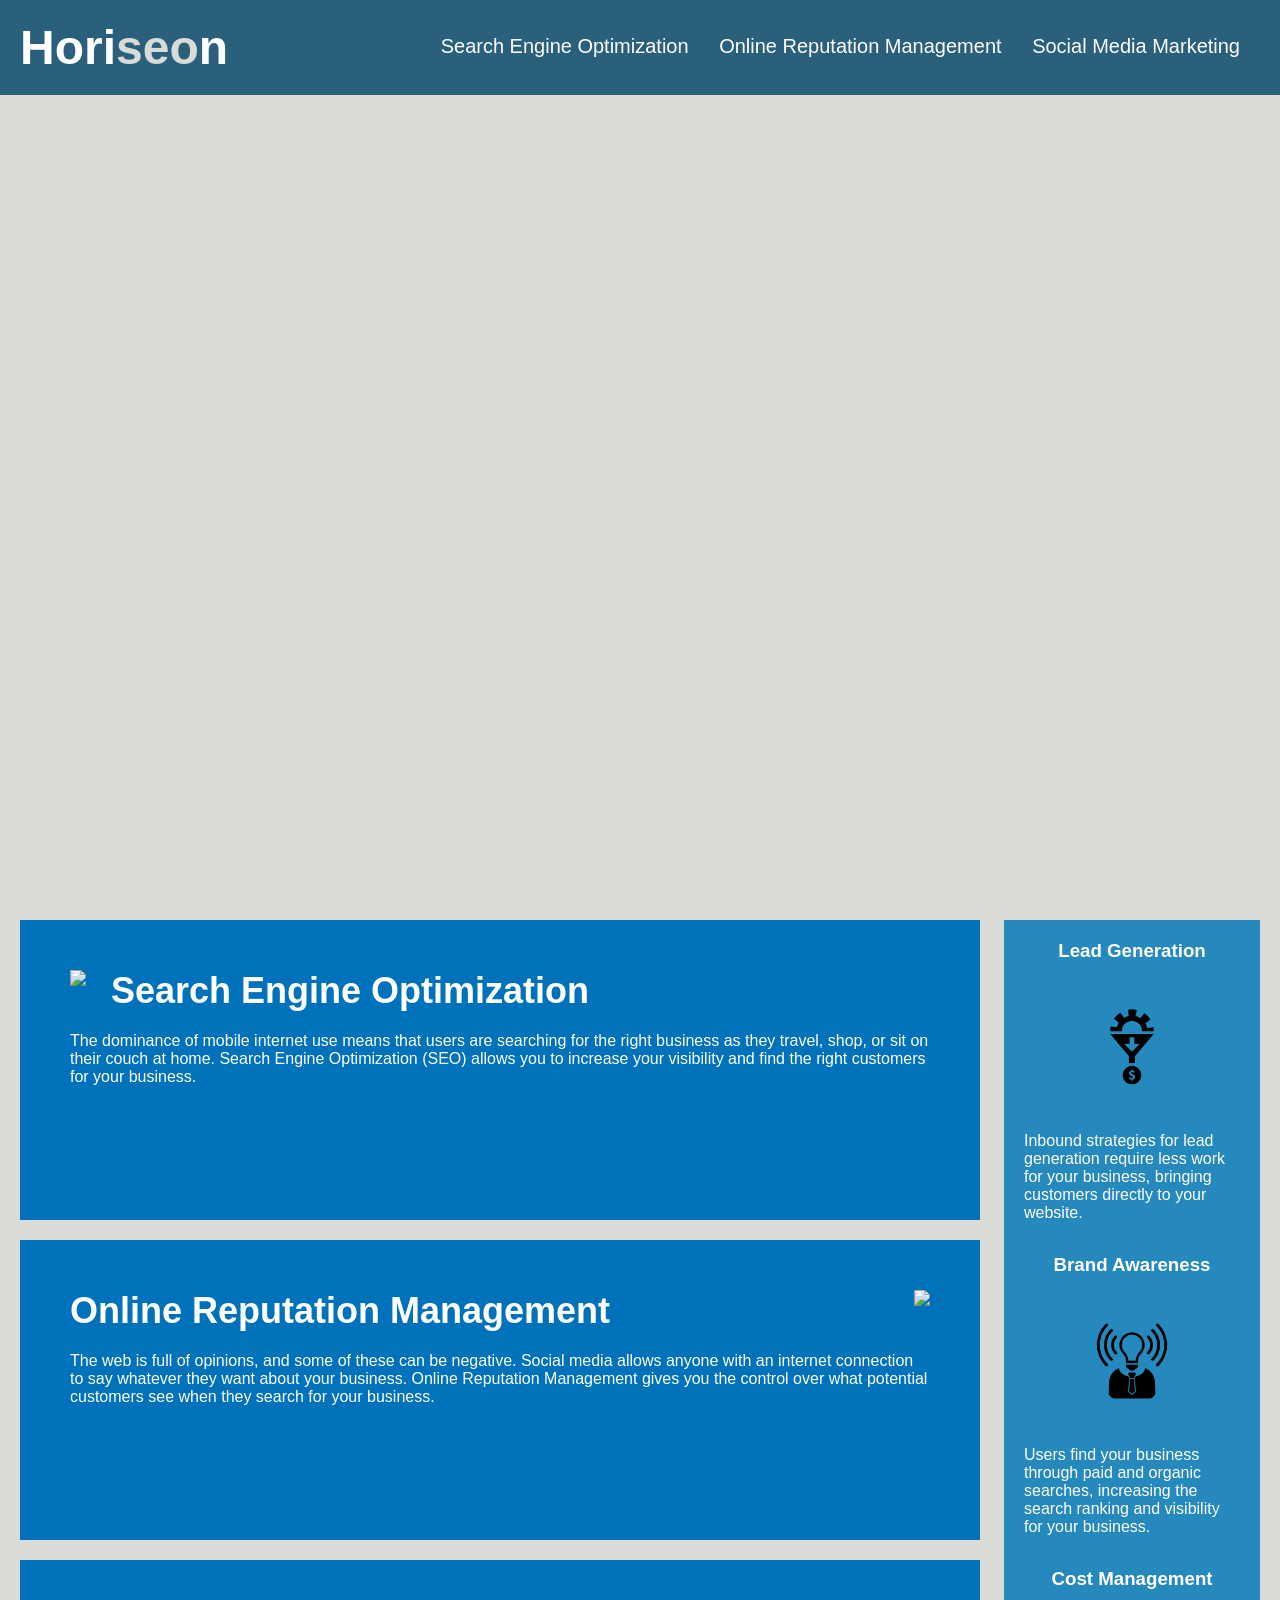
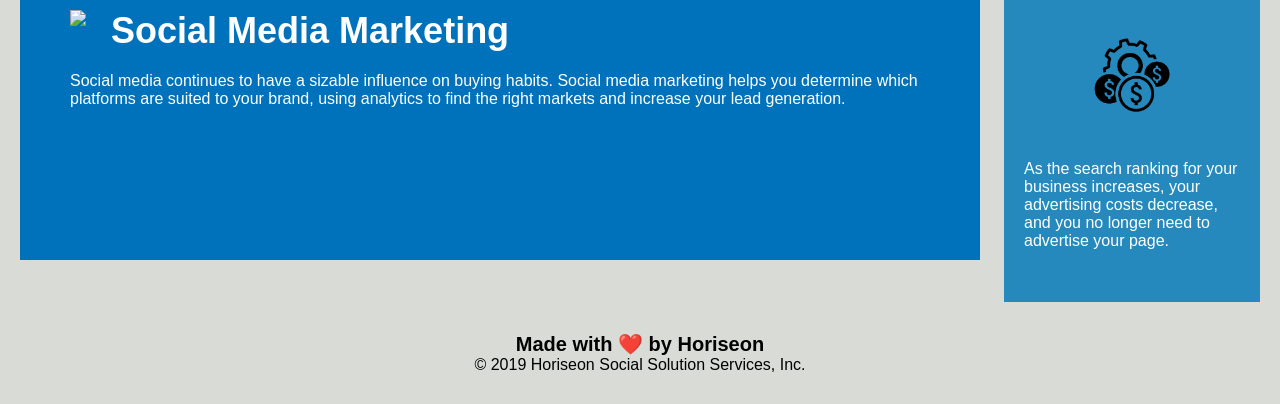
==== index.html @ 1d554aaf "rearranged files" ====
<!DOCTYPE html>
<html lang="en-us">

<head>
    <meta charset="UTF-8" />
    <link rel="stylesheet" href="./assets/css/style.css">
    <title>Marketing Tactics</title>
</head>

<body>
    <div class="header">
        <h1>Hori<span class="seo">seo</span>n</h1>
        <div>
            <ul>
                <li>
                    <a href="#search-engine-optimization">Search Engine Optimization</a>
                </li>
                <li>
                    <a href="#online-reputation-management">Online Reputation Management</a>
                </li>
                <li>
                    <a href="#social-media-marketing">Social Media Marketing</a>
                </li>
            </ul>
        </div>
    </div>
    <div class="hero"></div>
    <div class="content">
        <div id="search-engine-optimization" class="search-engine-optimization">
            <img src="./assets/images/search-engine-optimization.jpg" class="float-left" />
            <h2>Search Engine Optimization</h2>
            <p>
                The dominance of mobile internet use means that users are searching for the right business as they travel, shop, or sit on their couch at home. Search Engine Optimization (SEO) allows you to increase your visibility and find the right customers for your business.
            </p>
        </div>
        <div id="online-reputation-management" class="online-reputation-management">
            <img src="./assets/images/online-reputation-management.jpg" class="float-right" />
            <h2>Online Reputation Management</h2>
            <p>
                The web is full of opinions, and some of these can be negative. Social media allows anyone with an internet connection to say whatever they want about your business. Online Reputation Management gives you the control over what potential customers see when they search for your business.
            </p>
        </div>
        <div id="social-media-marketing" class="social-media-marketing">
            <img src="./assets/images/social-media-marketing.jpg" class="float-left" />
            <h2>Social Media Marketing</h2>
            <p>
                Social media continues to have a sizable influence on buying habits. Social media marketing helps you determine which platforms are suited to your brand, using analytics to find the right markets and increase your lead generation.
            </p>
        </div>
    </div>
    <div class="benefits">
        <div class="benefit-lead">
            <h3>Lead Generation</h3>
            <img src="./assets/images/lead-generation.png" />
            <p>
                Inbound strategies for lead generation require less work for your business, bringing customers directly to your website.
            </p>
        </div>
        <div class="benefit-brand">
            <h3>Brand Awareness</h3>
            <img src="./assets/images/brand-awareness.png" />
            <p>
                Users find your business through paid and organic searches, increasing the search ranking and visibility for your business.
            </p>
        </div>
        <div class="benefit-cost">
            <h3>Cost Management</h3>
            <img src="./assets/images/cost-management.png"></img>
            <p>
                As the search ranking for your business increases, your advertising costs decrease, and you no longer need to advertise your page.
            </p>
        </div>
    </div>
    <div class="footer">
        <h2>Made with ❤️️ by Horiseon</h2>
        <p>
            &copy; 2019 Horiseon Social Solution Services, Inc.
        </p>
    </div>
</body>

</html>
---- assets/css/style.css ----
* {
    box-sizing: border-box;
    padding: 0;
    margin: 0;
}

body {
    background-color: #d9dcd6;
}

.header {
    padding: 20px;
    font-family: 'Trebuchet MS', 'Lucida Sans Unicode', 'Lucida Grande', 'Lucida Sans', Arial, sans-serif;
    background-color: #2a607c;
    color: #ffffff;
}

.header h1 {
    display: inline-block;
    font-size: 48px;
}

.header h1 .seo {
    color: #d9dcd6;
}

.header div {
    padding-top: 15px;
    margin-right: 20px;
    float: right;
    font-family: 'Gill Sans', 'Gill Sans MT', Calibri, 'Trebuchet MS', sans-serif;
    font-size: 20px;
}

.header div ul {
    list-style-type: none;
}

.header div ul li {
    display: inline-block;
    margin-left: 25px;
}

a {
    color: #ffffff;
    text-decoration: none;
}

p {
    font-size: 16px;
}

.hero {
    height: 800px;
    width: 100%;
    margin-bottom: 25px;
    background-image: url("../images/digital-marketing-meeting.jpg");
    background-size: cover;
    background-position: center;
}

.float-left {
    float: left;
    margin-right: 25px;
}

.float-right {
    float: right;
    margin-left: 25px;
}

.content {
    width: 75%;
    display: inline-block;
    margin-left: 20px;
}

.benefits {
    margin-right: 20px;
    padding: 20px;
    clear: both;
    float: right;
    width: 20%;
    height: 100%;
    font-family: 'Gill Sans', 'Gill Sans MT', Calibri, 'Trebuchet MS', sans-serif;
    background-color: #2589bd;
}

.benefit-lead {
    margin-bottom: 32px;
    color: #ffffff;
}

.benefit-brand {
    margin-bottom: 32px;
    color: #ffffff;
}

.benefit-cost {
    margin-bottom: 32px;
    color: #ffffff;
}

.benefit-lead h3 {
    margin-bottom: 10px;
    text-align: center;
}

.benefit-brand h3 {
    margin-bottom: 10px;
    text-align: center;
}

.benefit-cost h3 {
    margin-bottom: 10px;
    text-align: center;
}

.benefit-lead img {
    display: block;
    margin: 10px auto;
    max-width: 150px;
}

.benefit-brand img {
    display: block;
    margin: 10px auto;
    max-width: 150px;
}

.benefit-cost img {
    display: block;
    margin: 10px auto;
    max-width: 150px;
}

.search-engine-optimization {
    margin-bottom: 20px;
    padding: 50px;
    height: 300px;
    font-family: 'Gill Sans', 'Gill Sans MT', Calibri, 'Trebuchet MS', sans-serif;
    background-color: #0072bb;
    color: #ffffff;
}

.online-reputation-management {
    margin-bottom: 20px;
    padding: 50px;
    height: 300px;
    font-family: 'Gill Sans', 'Gill Sans MT', Calibri, 'Trebuchet MS', sans-serif;
    background-color: #0072bb;
    color: #ffffff;
}

.social-media-marketing {
    margin-bottom: 20px;
    padding: 50px;
    height: 300px;
    font-family: 'Gill Sans', 'Gill Sans MT', Calibri, 'Trebuchet MS', sans-serif;
    background-color: #0072bb;
    color: #ffffff;
}

.search-engine-optimization img {
    max-height: 200px;
}

.online-reputation-management img {
    max-height: 200px;
}

.social-media-marketing img {
    max-height: 200px;
}

.search-engine-optimization h2 {
    margin-bottom: 20px;
    font-size: 36px;
}

.online-reputation-management h2 {
    margin-bottom: 20px;
    font-size: 36px;
}

.social-media-marketing h2 {
    margin-bottom: 20px;
    font-size: 36px;
}

.footer {
    padding: 30px;
    clear: both;
    font-family: 'Trebuchet MS', 'Lucida Sans Unicode', 'Lucida Grande', 'Lucida Sans', Arial, sans-serif;
    text-align: center;
}

.footer h2 {
    font-size: 20px;
}
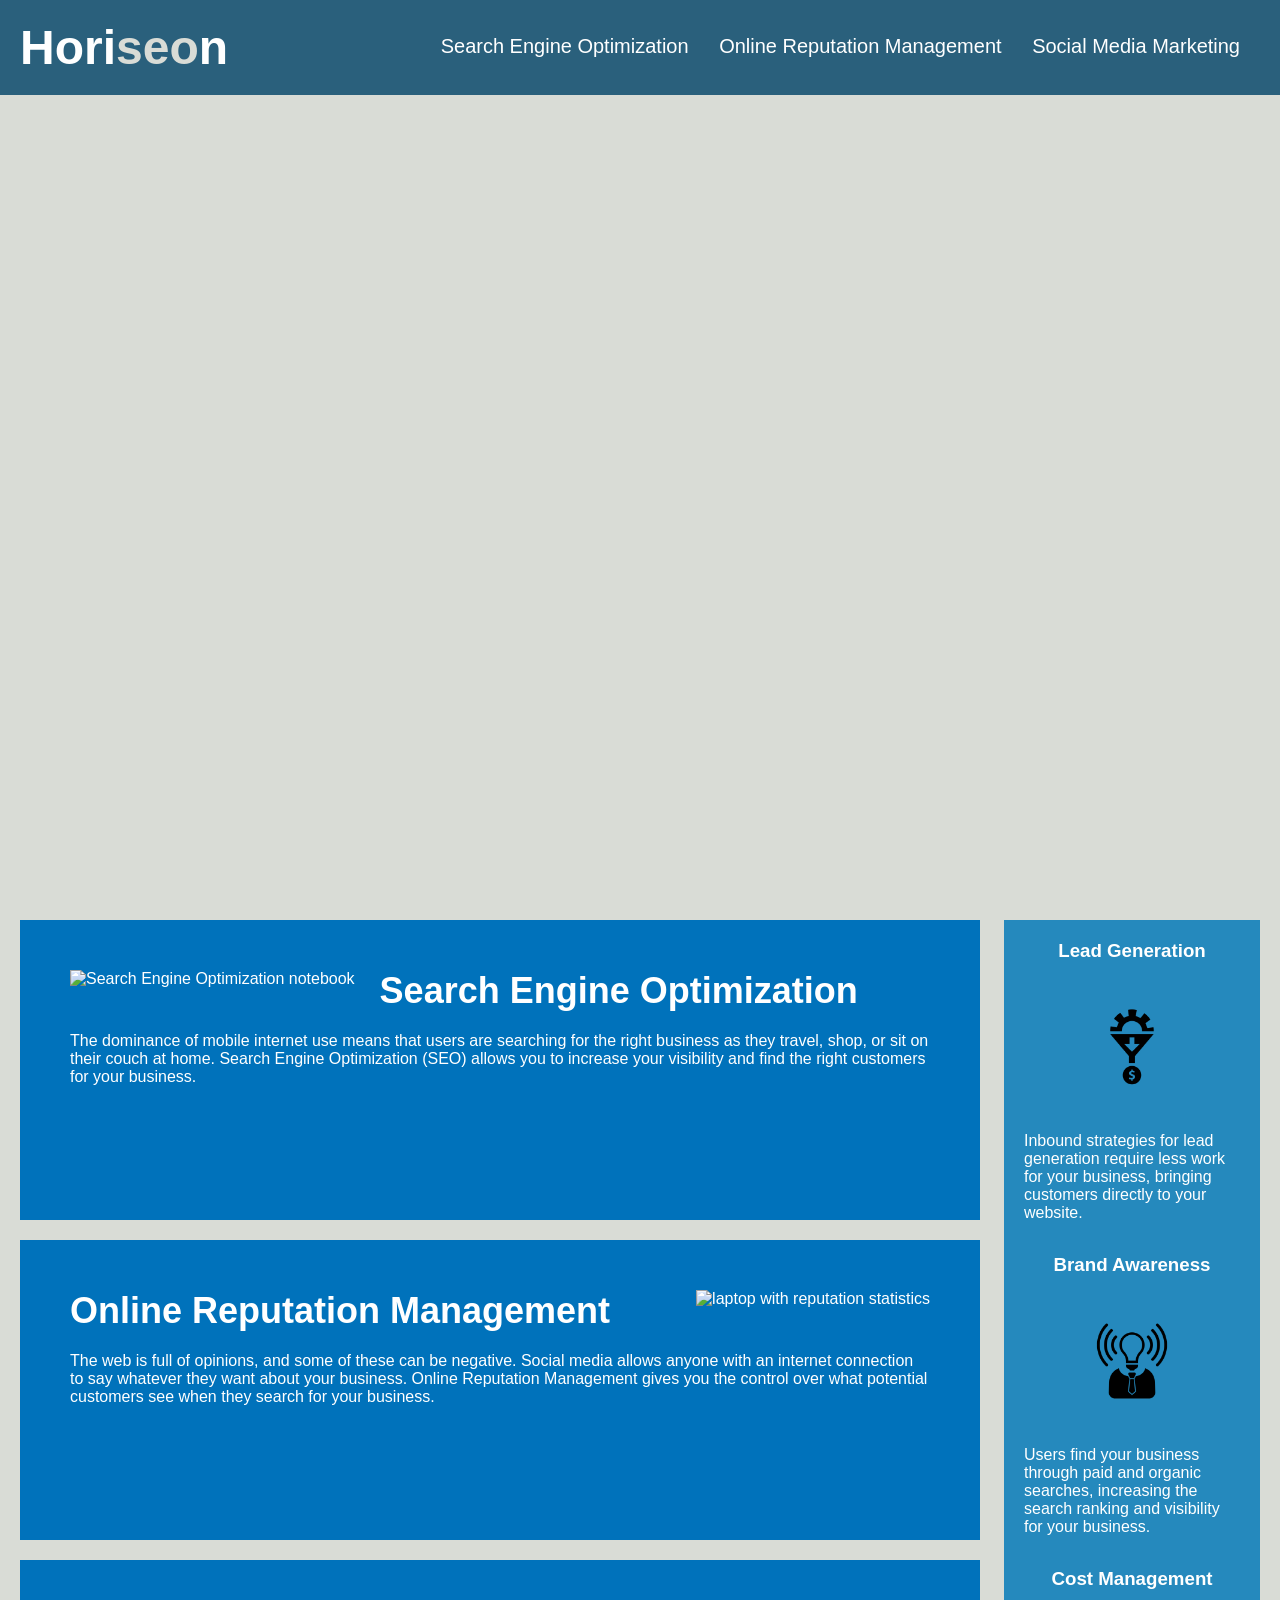
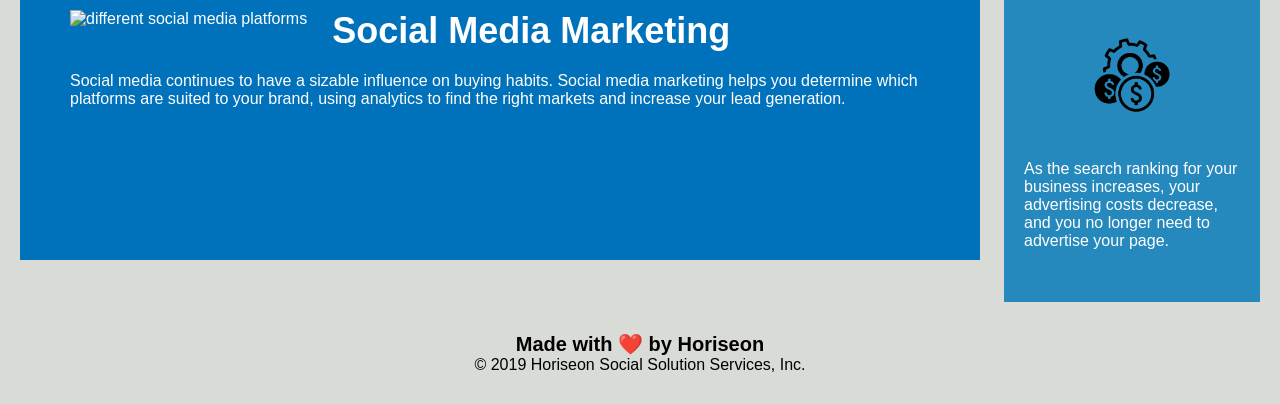
==== commit 6f327d26: "added comments to css" ====
--- a/index.html
+++ b/index.html
@@ -3,8 +3,8 @@
 
 <head>
     <meta charset="UTF-8" />
+    <title>Marketing Tactics</title>
     <link rel="stylesheet" href="./assets/css/style.css">
-    <title>Marketing Tactics</title>
 </head>
 
 <body>
@@ -27,21 +27,21 @@
     <div class="hero"></div>
     <div class="content">
         <div id="search-engine-optimization" class="search-engine-optimization">
-            <img src="./assets/images/search-engine-optimization.jpg" class="float-left" />
+            <img src="./assets/images/search-engine-optimization.jpg" alt="Search Engine Optimization notebook" class="float-left" />
             <h2>Search Engine Optimization</h2>
             <p>
                 The dominance of mobile internet use means that users are searching for the right business as they travel, shop, or sit on their couch at home. Search Engine Optimization (SEO) allows you to increase your visibility and find the right customers for your business.
             </p>
         </div>
         <div id="online-reputation-management" class="online-reputation-management">
-            <img src="./assets/images/online-reputation-management.jpg" class="float-right" />
+            <img src="./assets/images/online-reputation-management.jpg" alt="laptop with reputation statistics" class="float-right" />
             <h2>Online Reputation Management</h2>
             <p>
                 The web is full of opinions, and some of these can be negative. Social media allows anyone with an internet connection to say whatever they want about your business. Online Reputation Management gives you the control over what potential customers see when they search for your business.
             </p>
         </div>
         <div id="social-media-marketing" class="social-media-marketing">
-            <img src="./assets/images/social-media-marketing.jpg" class="float-left" />
+            <img src="./assets/images/social-media-marketing.jpg" alt="different social media platforms" class="float-left" />
             <h2>Social Media Marketing</h2>
             <p>
                 Social media continues to have a sizable influence on buying habits. Social media marketing helps you determine which platforms are suited to your brand, using analytics to find the right markets and increase your lead generation.
@@ -51,21 +51,21 @@
     <div class="benefits">
         <div class="benefit-lead">
             <h3>Lead Generation</h3>
-            <img src="./assets/images/lead-generation.png" />
+            <img src="./assets/images/lead-generation.png" alt="lead generation and money" />
             <p>
                 Inbound strategies for lead generation require less work for your business, bringing customers directly to your website.
             </p>
         </div>
         <div class="benefit-brand">
             <h3>Brand Awareness</h3>
-            <img src="./assets/images/brand-awareness.png" />
+            <img src="./assets/images/brand-awareness.png" alt="lightbulb" />
             <p>
                 Users find your business through paid and organic searches, increasing the search ranking and visibility for your business.
             </p>
         </div>
         <div class="benefit-cost">
             <h3>Cost Management</h3>
-            <img src="./assets/images/cost-management.png"></img>
+            <img src="./assets/images/cost-management.png" alt="gears and money" />
             <p>
                 As the search ranking for your business increases, your advertising costs decrease, and you no longer need to advertise your page.
             </p>
--- a/assets/css/style.css
+++ b/assets/css/style.css
@@ -4,10 +4,12 @@
     margin: 0;
 }
 
+/* This edits the background*/
 body {
     background-color: #d9dcd6;
 }
 
+/* This styles the navigation bar*/
 .header {
     padding: 20px;
     font-family: 'Trebuchet MS', 'Lucida Sans Unicode', 'Lucida Grande', 'Lucida Sans', Arial, sans-serif;
@@ -15,15 +17,18 @@
     color: #ffffff;
 }
 
+/* This edits the "Horiseon" title*/
 .header h1 {
     display: inline-block;
     font-size: 48px;
 }
 
+/* This edits the "seo" in "Horiseon" title*/
 .header h1 .seo {
     color: #d9dcd6;
 }
 
+/* This adjusts the structure and look of the navigation bar*/
 .header div {
     padding-top: 15px;
     margin-right: 20px;
@@ -32,24 +37,29 @@
     font-size: 20px;
 }
 
+/*This specifies if there are any listing items for the links, such as bullet points*/
 .header div ul {
     list-style-type: none;
 }
 
+/*This edits the spacing of the links on the top right of the webpage*/
 .header div ul li {
     display: inline-block;
     margin-left: 25px;
 }
 
+/*This styles the links on the top right of the webpage*/
 a {
     color: #ffffff;
     text-decoration: none;
 }
 
+/*This edits the paragraphs in all the sections*/
 p {
     font-size: 16px;
 }
 
+/* This edits the main image right below the navigation bar*/
 .hero {
     height: 800px;
     width: 100%;
@@ -59,22 +69,88 @@
     background-position: center;
 }
 
+/*This moves the images to the left*/
 .float-left {
     float: left;
     margin-right: 25px;
 }
 
+/*This moves the images to the right*/
 .float-right {
     float: right;
     margin-left: 25px;
 }
 
+/*This adjusts the structure of the sections*/
 .content {
     width: 75%;
     display: inline-block;
     margin-left: 20px;
 }
 
+/*This edits the Search Engine Optimization section*/
+.search-engine-optimization {
+    margin-bottom: 20px;
+    padding: 50px;
+    height: 300px;
+    font-family: 'Gill Sans', 'Gill Sans MT', Calibri, 'Trebuchet MS', sans-serif;
+    background-color: #0072bb;
+    color: #ffffff;
+}
+
+/*This edits the Search Engine Optimization image*/
+.search-engine-optimization img {
+    max-height: 200px;
+}
+
+/* This edits the "Search Engine Optimization" title*/
+.search-engine-optimization h2 {
+    margin-bottom: 20px;
+    font-size: 36px;
+}
+
+/* This edits the Online Reputation Management section*/
+.online-reputation-management {
+    margin-bottom: 20px;
+    padding: 50px;
+    height: 300px;
+    font-family: 'Gill Sans', 'Gill Sans MT', Calibri, 'Trebuchet MS', sans-serif;
+    background-color: #0072bb;
+    color: #ffffff;
+}
+
+/*This edits the Online Reputation Management image*/
+.online-reputation-management img {
+    max-height: 200px;
+}
+
+/*This edits the "Online Reputation Management" title*/
+.online-reputation-management h2 {
+    margin-bottom: 20px;
+    font-size: 36px;
+}
+
+/* This edits the Social Media Marketing section*/
+.social-media-marketing {
+    margin-bottom: 20px;
+    padding: 50px;
+    height: 300px;
+    font-family: 'Gill Sans', 'Gill Sans MT', Calibri, 'Trebuchet MS', sans-serif;
+    background-color: #0072bb;
+    color: #ffffff;
+}
+
+/*This edits the Social Media Marketing image*/
+.social-media-marketing img {
+    max-height: 200px;
+}
+
+/*This edits the "Social Media Marketing" title*/
+.social-media-marketing h2 {
+    margin-bottom: 20px;
+    font-size: 36px;
+}
+/*This edits the section on the right, which includes the structure of "Lead Generation", "Brand Awareness", and "Cost Management"*/
 .benefits {
     margin-right: 20px;
     padding: 20px;
@@ -86,108 +162,64 @@
     background-color: #2589bd;
 }
 
+/*This edits the Lead Generation section*/
 .benefit-lead {
     margin-bottom: 32px;
     color: #ffffff;
 }
 
+/*This edits the Brand Awareness section*/
 .benefit-brand {
     margin-bottom: 32px;
     color: #ffffff;
 }
 
+/*This edits the Cost Management section*/
 .benefit-cost {
     margin-bottom: 32px;
     color: #ffffff;
 }
 
+/*This edits the "Lead Generation" title*/
 .benefit-lead h3 {
     margin-bottom: 10px;
     text-align: center;
 }
 
+/*This edits the "Brand Awareness" title*/
 .benefit-brand h3 {
     margin-bottom: 10px;
     text-align: center;
 }
 
+/* This edits the "Cost Management" title*/
 .benefit-cost h3 {
     margin-bottom: 10px;
     text-align: center;
 }
 
+/*This edits the Lead Generation image*/
 .benefit-lead img {
     display: block;
     margin: 10px auto;
     max-width: 150px;
 }
 
+/*This edits the Brand Awareness image*/
 .benefit-brand img {
     display: block;
     margin: 10px auto;
     max-width: 150px;
 }
 
+/*This edits the Cost Management image*/
 .benefit-cost img {
     display: block;
     margin: 10px auto;
     max-width: 150px;
 }
 
-.search-engine-optimization {
-    margin-bottom: 20px;
-    padding: 50px;
-    height: 300px;
-    font-family: 'Gill Sans', 'Gill Sans MT', Calibri, 'Trebuchet MS', sans-serif;
-    background-color: #0072bb;
-    color: #ffffff;
-}
-
-.online-reputation-management {
-    margin-bottom: 20px;
-    padding: 50px;
-    height: 300px;
-    font-family: 'Gill Sans', 'Gill Sans MT', Calibri, 'Trebuchet MS', sans-serif;
-    background-color: #0072bb;
-    color: #ffffff;
-}
-
-.social-media-marketing {
-    margin-bottom: 20px;
-    padding: 50px;
-    height: 300px;
-    font-family: 'Gill Sans', 'Gill Sans MT', Calibri, 'Trebuchet MS', sans-serif;
-    background-color: #0072bb;
-    color: #ffffff;
-}
-
-.search-engine-optimization img {
-    max-height: 200px;
-}
-
-.online-reputation-management img {
-    max-height: 200px;
-}
-
-.social-media-marketing img {
-    max-height: 200px;
-}
-
-.search-engine-optimization h2 {
-    margin-bottom: 20px;
-    font-size: 36px;
-}
-
-.online-reputation-management h2 {
-    margin-bottom: 20px;
-    font-size: 36px;
-}
-
-.social-media-marketing h2 {
-    margin-bottom: 20px;
-    font-size: 36px;
-}
-
+/*This edits the first line of the footer*/
 .footer {
     padding: 30px;
     clear: both;
@@ -195,6 +227,7 @@
     text-align: center;
 }
 
+/* This edits the second line of the footer*/
 .footer h2 {
     font-size: 20px;
 }
